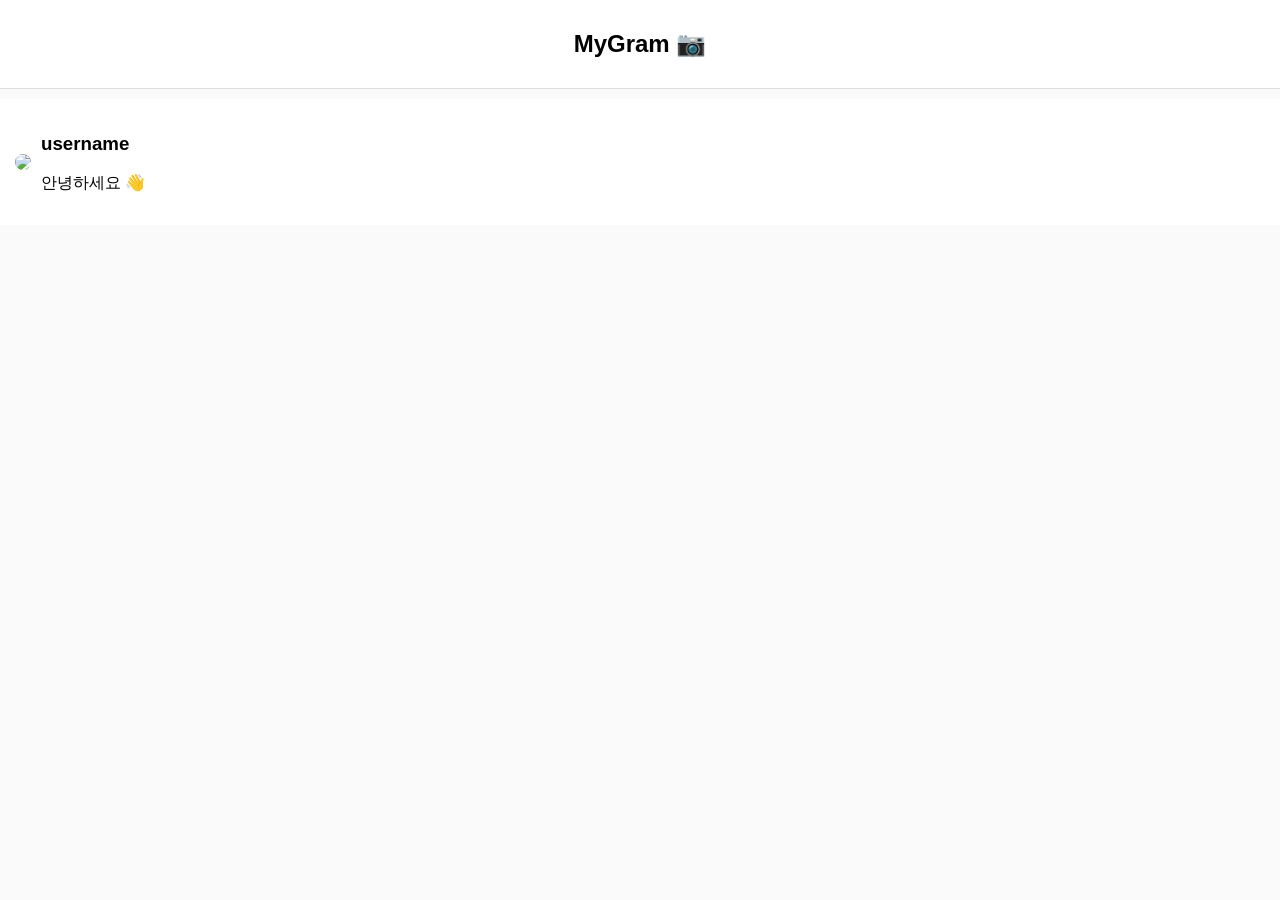
==== index.html @ ee460e45 "Add files via upload" ====
<!DOCTYPE html>
<html>
<head>
  <title>Mini Instagram</title>
  <link rel="stylesheet" href="style.css">
</head>
<body>

  <!-- 상단 -->
  <div class="header">
    <h2>MyGram 📷</h2>
  </div>

  <!-- 프로필 -->
  <div class="profile">
    <img src="https://via.placeholder.com/80" class="profile-img">
    <div>
      <h3>username</h3>
      <p>안녕하세요 👋</p>
    </div>
  </div>
---- style.css ----
body {
  font-family: Arial;
  background-color: #fafafa;
  margin: 0;
}

/* 상단 바 */
.header {
  background: white;
  padding: 10px;
  border-bottom: 1px solid #ddd;
  text-align: center;
}

/* 프로필 */
.profile {
  display: flex;
  align-items: center;
  padding: 15px;
  background: white;
  margin-top: 10px;
}

.profile-img {
  border-radius: 50%;
  margin-right: 10px;
}

/* 게시물 카드 */
.post {
  background: white;
  margin-top: 10px;
  padding: 10px;
}

.post img {
  width: 100%;
  border-radius: 5px;
}
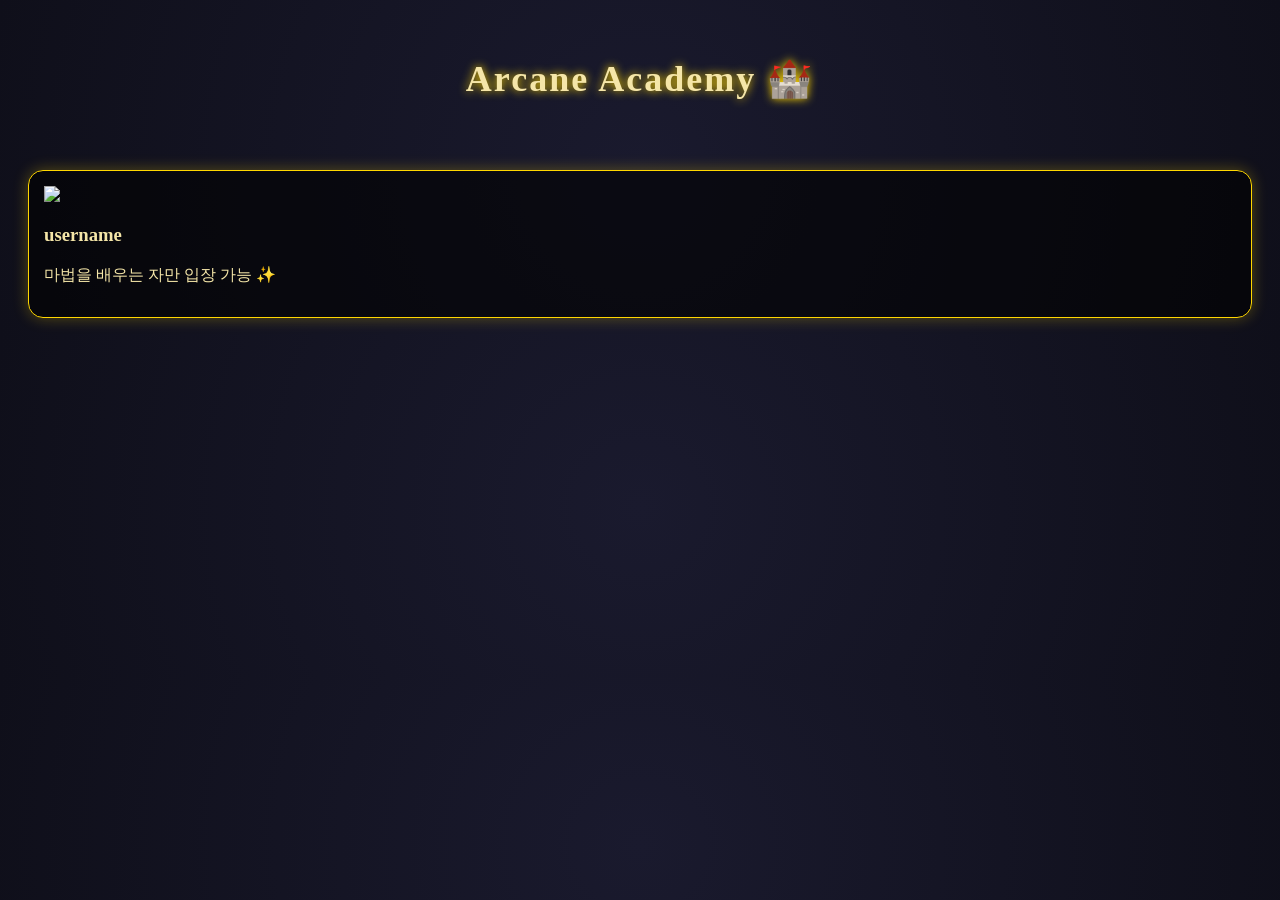
==== commit cbda87b4: "Add files via upload" ====
--- a/index.html
+++ b/index.html
@@ -1,14 +1,15 @@
 <!DOCTYPE html>
 <html>
 <head>
-  <title>Mini Instagram</title>
+  <title>Arcane Academy 🏰</title>
   <link rel="stylesheet" href="style.css">
+  <link href="https://fonts.googleapis.com/css2?family=Cinzel&display=swap" rel="stylesheet">
 </head>
 <body>
 
   <!-- 상단 -->
   <div class="header">
-    <h2>MyGram 📷</h2>
+    <h2>Arcane Academy 🏰</h2>
   </div>
 
   <!-- 프로필 -->
@@ -16,6 +17,6 @@
     <img src="https://via.placeholder.com/80" class="profile-img">
     <div>
       <h3>username</h3>
-      <p>안녕하세요 👋</p>
+      <p>마법을 배우는 자만 입장 가능 ✨</p>
     </div>
   </div>
--- a/style.css
+++ b/style.css
@@ -1,39 +1,36 @@
 body {
-  font-family: Arial;
-  background-color: #fafafa;
-  margin: 0;
+  background: radial-gradient(circle, #1a1a2e, #0f0f1a);
+  color: #f5e6a8;
+  font-family: 'Cinzel, serif;
 }
 
-/* 상단 바 */
+/* 상단 제목 */
 .header {
-  background: white;
-  padding: 10px;
-  border-bottom: 1px solid #ddd;
   text-align: center;
+  padding: 20px;
+  font-size: 24px;
+  letter-spacing: 2px;
+  text-shadow: 0 0 10px gold;
 }
 
-/* 프로필 */
-.profile {
-  display: flex;
-  align-items: center;
+/* 프로필 + 카드 */
+.profile, .post {
+  background: rgba(0, 0, 0, 0.6);
+  border: 1px solid gold;
+  border-radius: 15px;
+  margin: 20px;
   padding: 15px;
-  background: white;
-  margin-top: 10px;
+  box-shadow: 0 0 15px rgba(255, 215, 0, 0.3);
 }
 
-.profile-img {
-  border-radius: 50%;
-  margin-right: 10px;
+/* 이미지 */
+.post img {
+  border-radius: 10px;
+  border: 1px solid gold;
 }
 
-/* 게시물 카드 */
-.post {
-  background: white;
-  margin-top: 10px;
-  padding: 10px;
-}
-
-.post img {
-  width: 100%;
-  border-radius: 5px;
+/* 링크 */
+a {
+  color: gold;
+  text-decoration: none;
 }
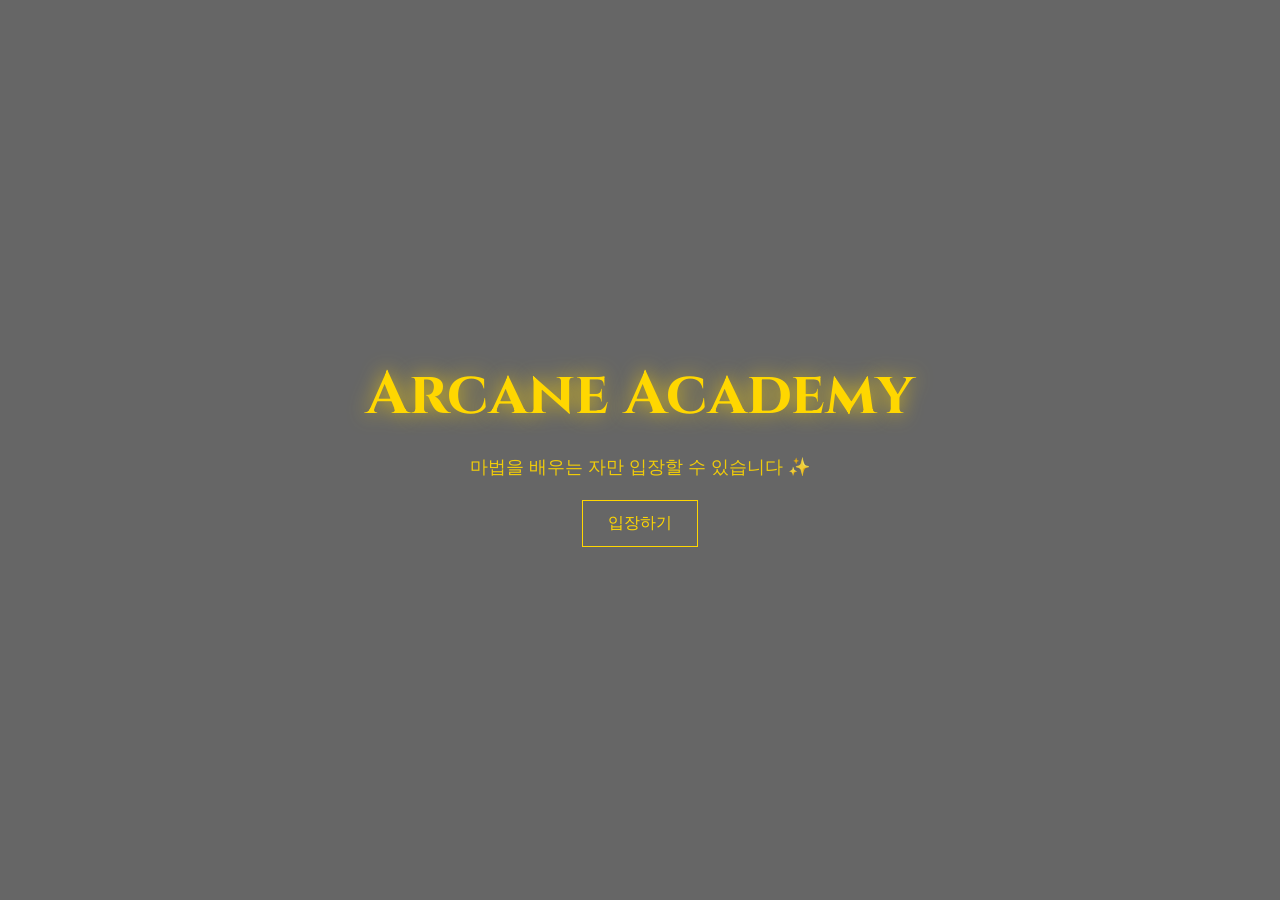
==== commit abdb6ed0: "Add files via upload" ====
--- a/index.html
+++ b/index.html
@@ -1,22 +1,23 @@
 <!DOCTYPE html>
 <html>
 <head>
-  <title>Arcane Academy 🏰</title>
+  <title>Arcane Academy</title>
+
+  <!-- 폰트 -->
+  <link href="https://fonts.googleapis.com/css2?family=Cinzel:wght@400;700&display=swap" rel="stylesheet">
+
+  <!-- CSS 연결 -->
   <link rel="stylesheet" href="style.css">
-  <link href="https://fonts.googleapis.com/css2?family=Cinzel&display=swap" rel="stylesheet">
 </head>
+
 <body>
 
-  <!-- 상단 -->
-  <div class="header">
-    <h2>Arcane Academy 🏰</h2>
+  <div class="overlay">
+    <h1>Arcane Academy</h1>
+    <p>마법을 배우는 자만 입장할 수 있습니다 ✨</p>
+
+    <button>입장하기</button>
   </div>
 
-  <!-- 프로필 -->
-  <div class="profile">
-    <img src="https://via.placeholder.com/80" class="profile-img">
-    <div>
-      <h3>username</h3>
-      <p>마법을 배우는 자만 입장 가능 ✨</p>
-    </div>
-  </div>+</body>
+</html>
--- a/style.css
+++ b/style.css
@@ -1,36 +1,55 @@
+/* 전체 배경 */
 body {
-  background: radial-gradient(circle, #1a1a2e, #0f0f1a);
-  color: #f5e6a8;
-  font-family: 'Cinzel, serif;
+  margin: 0;
+  height: 100vh;
+
+  background: url("https://images.unsplash.com/photo-1506744038136-46273834b3fb") no-repeat center;
+  background-size: cover;
+
+  font-family: 'Cinzel', serif;
+  color: gold;
 }
 
-/* 상단 제목 */
-.header {
+/* 어둡게 덮는 레이어 */
+.overlay {
+  height: 100vh;
+  display: flex;
+  flex-direction: column;
+  justify-content: center;
+  align-items: center;
+
+  background: rgba(0, 0, 0, 0.6);
   text-align: center;
-  padding: 20px;
-  font-size: 24px;
-  letter-spacing: 2px;
-  text-shadow: 0 0 10px gold;
 }
 
-/* 프로필 + 카드 */
-.profile, .post {
-  background: rgba(0, 0, 0, 0.6);
-  border: 1px solid gold;
-  border-radius: 15px;
-  margin: 20px;
-  padding: 15px;
-  box-shadow: 0 0 15px rgba(255, 215, 0, 0.3);
+/* 제목 */
+h1 {
+  font-size: 60px;
+  margin: 0;
+  text-shadow: 0 0 20px rgba(255, 215, 0, 0.8);
 }
 
-/* 이미지 */
-.post img {
-  border-radius: 10px;
-  border: 1px solid gold;
+/* 설명 */
+p {
+  font-size: 18px;
+  margin: 20px 0;
+  opacity: 0.9;
 }
 
-/* 링크 */
-a {
+/* 버튼 */
+button {
+  padding: 12px 25px;
+  font-size: 16px;
+  background: transparent;
   color: gold;
-  text-decoration: none;
+  border: 1px solid gold;
+  cursor: pointer;
+  transition: 0.3s;
+}
+
+/* 버튼 호버 효과 */
+button:hover {
+  background: gold;
+  color: black;
+  box-shadow: 0 0 15px gold;
 }
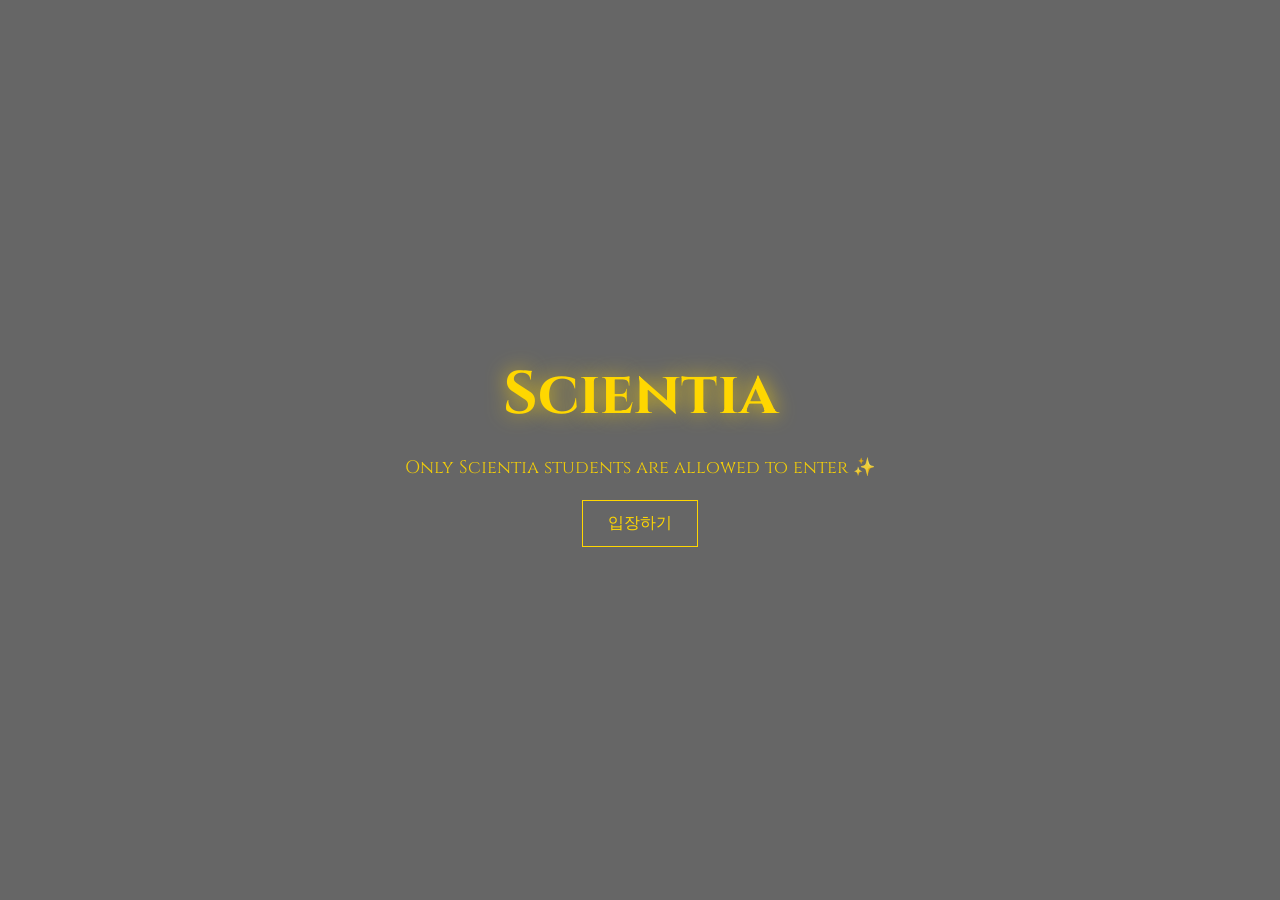
==== commit 8fd07bc3: "Add files via upload" ====
--- a/index.html
+++ b/index.html
@@ -1,7 +1,7 @@
 <!DOCTYPE html>
 <html>
 <head>
-  <title>Arcane Academy</title>
+  <title>Scientia</title>
 
   <!-- 폰트 -->
   <link href="https://fonts.googleapis.com/css2?family=Cinzel:wght@400;700&display=swap" rel="stylesheet">
@@ -13,10 +13,12 @@
 <body>
 
   <div class="overlay">
-    <h1>Arcane Academy</h1>
-    <p>마법을 배우는 자만 입장할 수 있습니다 ✨</p>
+    <h1>Scientia</h1>
+    <p>Only Scientia students are allowed to enter ✨</p>
 
-    <button>입장하기</button>
+    <button onclick="location.href='main.html'">
+  입장하기
+</button>
   </div>
 
 </body>
--- a/style.css
+++ b/style.css
@@ -3,7 +3,7 @@
   margin: 0;
   height: 100vh;
 
-  background: url("https://images.unsplash.com/photo-1506744038136-46273834b3fb") no-repeat center;
+  background: url("https://images.pexels.com/photos/37110329/pexels-photo-37110329.jpeg?_gl=1*5pbtiw*_ga*NDY2ODY0NDc1LjE3Nzc4ODk3NTg.*_ga_8JE65Q40S6*czE3Nzc4ODk3NTgkbzEkZzEkdDE3Nzc4ODk5NTYkajEkbDAkaDA.") no-repeat center;
   background-size: cover;
 
   font-family: 'Cinzel', serif;
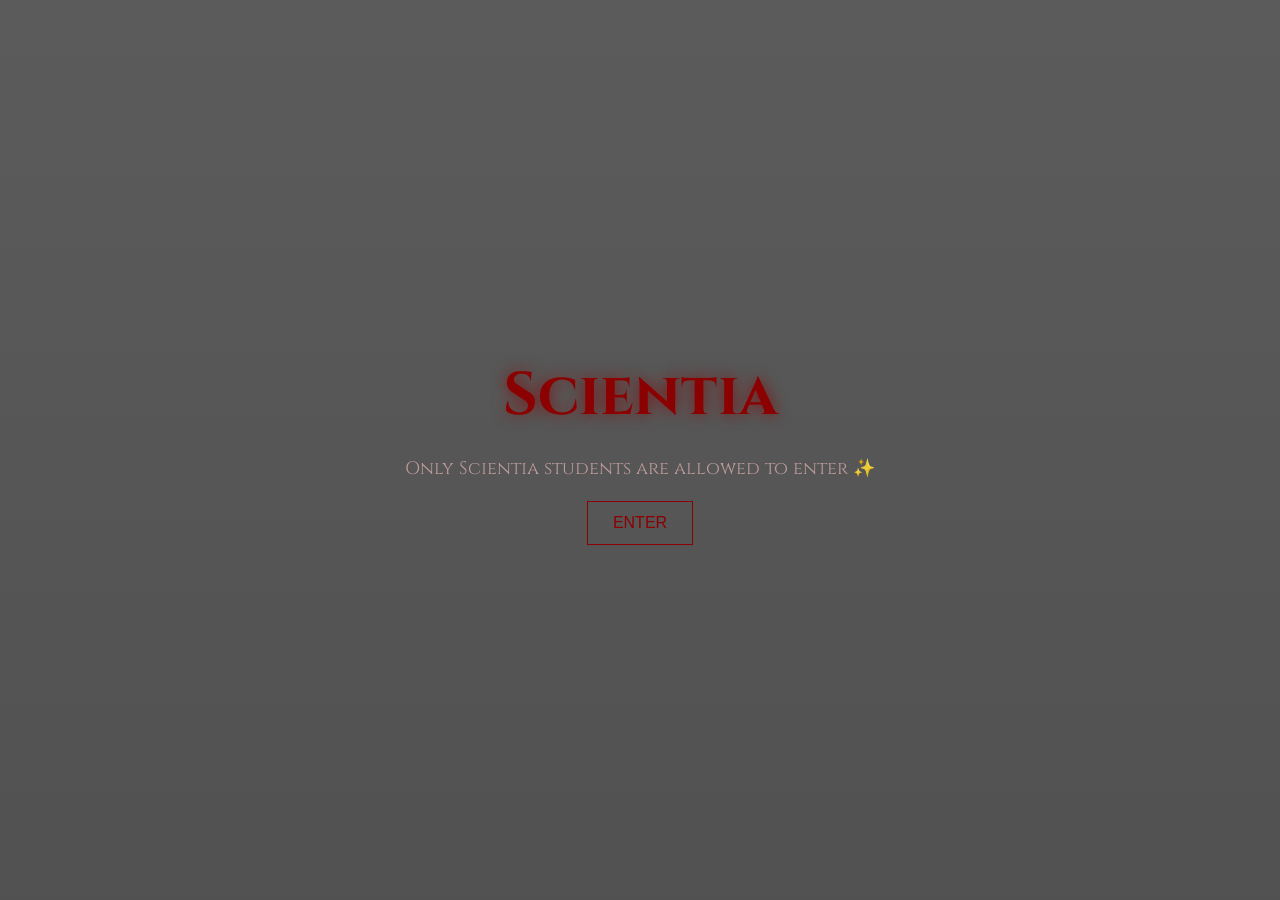
==== commit de3df877: "Update index.html" ====
--- a/index.html
+++ b/index.html
@@ -17,9 +17,9 @@
     <p>Only Scientia students are allowed to enter ✨</p>
 
     <button onclick="location.href='main.html'">
-  입장하기
+  ENTER
 </button>
   </div>
 
 </body>
-</html>+</html>
--- a/style.css
+++ b/style.css
@@ -3,11 +3,15 @@
   margin: 0;
   height: 100vh;
 
-  background: url("https://images.pexels.com/photos/37110329/pexels-photo-37110329.jpeg?_gl=1*5pbtiw*_ga*NDY2ODY0NDc1LjE3Nzc4ODk3NTg.*_ga_8JE65Q40S6*czE3Nzc4ODk3NTgkbzEkZzEkdDE3Nzc4ODk5NTYkajEkbDAkaDA.") no-repeat center;
+  background:
+    linear-gradient(rgba(0,0,0,0.1), rgba(0,0,0,0.2)),
+    url("https://buly.kr/FWV0AUT");
+
   background-size: cover;
+  background-position: center;
 
+  color: #c9a3a3;
   font-family: 'Cinzel', serif;
-  color: gold;
 }
 
 /* 어둡게 덮는 레이어 */
@@ -26,7 +30,8 @@
 h1 {
   font-size: 60px;
   margin: 0;
-  text-shadow: 0 0 20px rgba(255, 215, 0, 0.8);
+  color: #8b0000; /* 버건디 */
+  text-shadow: 0 0 15px rgba(139, 0, 0, 0.8);
 }
 
 /* 설명 */
@@ -40,16 +45,17 @@
 button {
   padding: 12px 25px;
   font-size: 16px;
+
   background: transparent;
-  color: gold;
-  border: 1px solid gold;
+  color: #8b0000;
+  border: 1px solid #8b0000;
+
   cursor: pointer;
   transition: 0.3s;
 }
 
-/* 버튼 호버 효과 */
 button:hover {
-  background: gold;
-  color: black;
-  box-shadow: 0 0 15px gold;
-}+  background: #8b0000;
+  color: white;
+  box-shadow: 0 0 15px #8b0000;
+}
